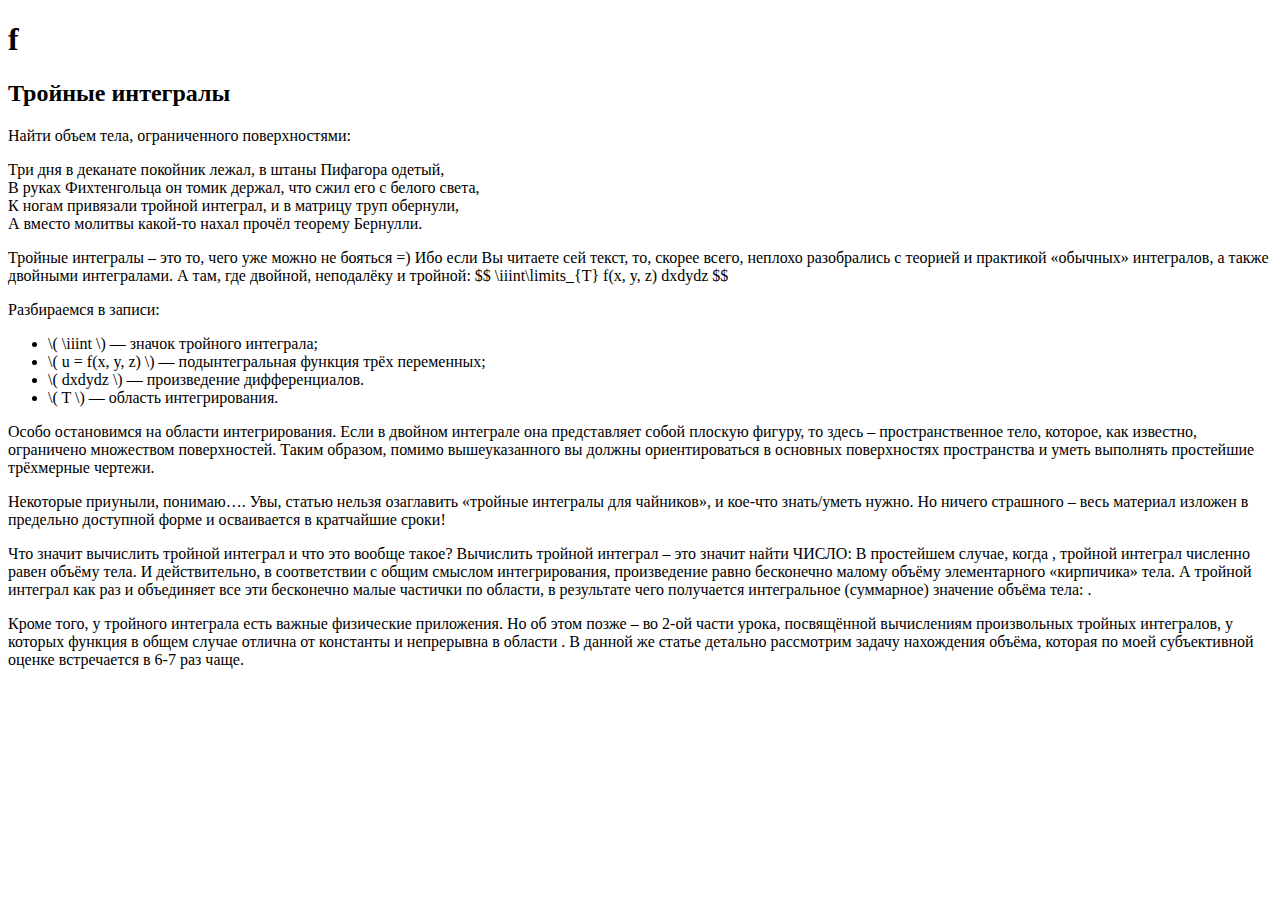
==== index.html @ 7ef9e03a "Structure" ====
﻿<!doctype html>

<html lang="en">

<head>
	<title>Тройные интегралы</title>
	
	<link rel="stylesheet" type="text/css" href="../stylesheets/triple_int_alt.css" media="screen" />
	<link rel="stylesheet" type="text/css" href="../stylesheets/selector_style.css" media="screen" />
	
    <meta http-equiv="Content-Type" content="text/html; charset=UTF-8">
</head>

<body>
	<nav id = "top_bar">
		<h1 id = "logo">f</h1>
	</nav>

	<article id = "content">
		<h2 id = "title">Тройные интегралы</h2>
	
		<figure id = "plot_area">
			<div id = "plot3d"></div>
			<div id = "plot2d"></div>
		</figure>
		
		<section class = "contentSpinner">
			<section class = "lessonPage" id = "volumeLesson">
				<div id = "ui">
					Найти объем тела, ограниченного поверхностями:
					<div id = "volumeSelect"></div>
					<div id = "sectionControl"></div>
					<div id = "originalShapesControl"></div>
					<div id = "options"></div>
				</div>
				<div id = "solution">
					<p>
					Три дня в деканате покойник лежал, в штаны Пифагора одетый, <br>
					В руках Фихтенгольца он томик держал, что сжил его с белого света, <br>
					К ногам привязали тройной интеграл, и в матрицу труп обернули, <br>
					А вместо молитвы какой-то нахал прочёл теорему Бернулли. <br>
					</p>
					
					<p>
					Тройные интегралы – это то, чего уже можно не бояться =) Ибо 
					если Вы читаете сей текст, то, скорее всего, неплохо разобрались 
					с теорией и практикой «обычных» интегралов, а также двойными 
					интегралами. А там, где двойной, неподалёку и тройной:
					$$ \iiint\limits_{T} f(x, y, z) dxdydz $$
					</p>

					<p>
					Разбираемся в записи:
					<ul>
						<li>\( \iiint \) &mdash; значок тройного интеграла;</li>
						<li>\( u = f(x, y, z) \) &mdash; подынтегральная функция трёх переменных;</li>
						<li>\( dxdydz \) &mdash; произведение дифференциалов.</li>
						<li>\( T \) &mdash; область интегрирования.</li>
					</ul>
					</p>
					
					<p>
					Особо остановимся на области интегрирования. Если в двойном 
					интеграле она представляет собой плоскую фигуру, то здесь – 
					пространственное тело, которое, как известно, ограничено 
					множеством поверхностей. Таким образом, помимо вышеуказанного 
					вы должны ориентироваться в основных поверхностях пространства 
					и уметь выполнять простейшие трёхмерные чертежи.
					</p>

					<p>
					Некоторые приуныли, понимаю…. Увы, статью нельзя озаглавить 
					«тройные интегралы для чайников», и кое-что знать/уметь нужно. 
					Но ничего страшного – весь материал изложен в предельно доступной 
					форме и осваивается в кратчайшие сроки!
					</p>
					
					<p>
					Что значит вычислить тройной интеграл и что это вообще такое?
					Вычислить тройной интеграл – это значит найти ЧИСЛО:	
					В простейшем случае, когда , тройной интеграл  численно равен объёму тела. 
					И действительно, в соответствии с общим смыслом интегрирования, произведение 
					равно бесконечно малому объёму элементарного «кирпичика» тела. А тройной
					интеграл как раз и объединяет все эти бесконечно малые частички по области, 
					в результате чего получается интегральное (суммарное) значение объёма тела: .
					</p>

					<p>
					Кроме того, у тройного интеграла есть важные физические приложения. Но об этом позже – 
					во 2-ой части урока, посвящённой вычислениям произвольных тройных интегралов, у 
					которых функция  в общем случае отлична от константы и непрерывна в области . В 
					данной же статье детально рассмотрим задачу нахождения объёма, которая по моей 
					субъективной оценке встречается в 6-7 раз чаще.
					</p>
				</div>
			</section>
		</section>
	</article>
	
	
    <script src="http://cdn.mathjax.org/mathjax/latest/MathJax.js?config=TeX-AMS-MML_HTMLorMML"></script>
	<script type="text/x-mathjax-config">
		MathJax.Hub.Config({
			skipStartupTypeset: true,
			tex2jax: {inlineMath: [['$','$'], ['\\(','\\)']]},
			"HTML-CSS": { linebreaks: { automatic: true, width: "75% container" } }
		});
    </script>
	<script src="problemlist.js"></script>
	<script src="../loader.js"></script>
	<script src = '../src/math_mvc.js'></script>
	<script src = 'triple_integrals.js'></script>
</body>

</html>
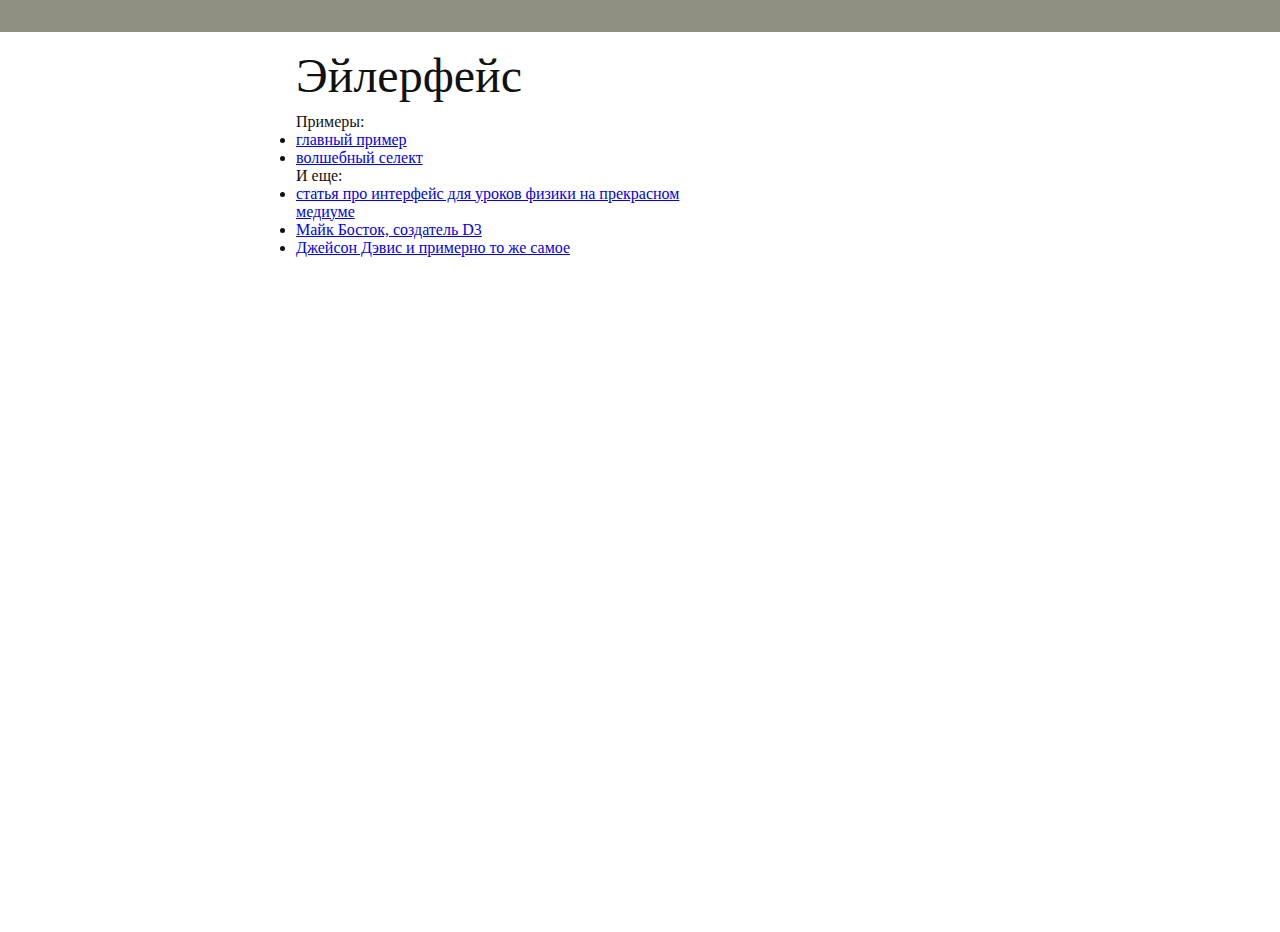
==== commit f21fe042: "index page" ====
--- a/index.html
+++ b/index.html
@@ -3,113 +3,58 @@
 <html lang="en">
 
 <head>
-	<title>Тройные интегралы</title>
+	<meta charset = 'utf-8'/>
+	<meta http-equiv="X-UA-Compatible" content="IE=edge,chrome=1"/>
+	<meta name="viewport" content="width=device-width, initial-scale=1">
 	
-	<link rel="stylesheet" type="text/css" href="../stylesheets/triple_int_alt.css" media="screen" />
-	<link rel="stylesheet" type="text/css" href="../stylesheets/selector_style.css" media="screen" />
+	<title>Дом Эйлерфейса</title>
 	
-    <meta http-equiv="Content-Type" content="text/html; charset=UTF-8">
+	<link rel='stylesheet' href='css/eulerface_layout.css' media='screen' />
+	<link rel='stylesheet' href='css/eulerface_inline.css' media='screen' />
+	<link rel='stylesheet' href='css/eulerface_select.css' media='screen' />
 </head>
 
 <body>
-	<nav id = "top_bar">
-		<h1 id = "logo">f</h1>
-	</nav>
+	<header id = 'mainBar'>
+		<nav id = 'siteNav'>
+			<h1 id = 'logo'>f</h1>
+		</nav>
+		<nav id = 'lessonNav'>
+		</nav>
+	</header>
 
-	<article id = "content">
-		<h2 id = "title">Тройные интегралы</h2>
-	
-		<figure id = "plot_area">
-			<div id = "plot3d"></div>
-			<div id = "plot2d"></div>
-		</figure>
+	<article class = 'articleContent'>
+		<header id = 'articleHeader'>
+			<h1 id = 'articleTitle'>Эйлерфейс</h1>
+		</header>
 		
-		<section class = "contentSpinner">
-			<section class = "lessonPage" id = "volumeLesson">
-				<div id = "ui">
-					Найти объем тела, ограниченного поверхностями:
-					<div id = "volumeSelect"></div>
-					<div id = "sectionControl"></div>
-					<div id = "originalShapesControl"></div>
-					<div id = "options"></div>
-				</div>
-				<div id = "solution">
-					<p>
-					Три дня в деканате покойник лежал, в штаны Пифагора одетый, <br>
-					В руках Фихтенгольца он томик держал, что сжил его с белого света, <br>
-					К ногам привязали тройной интеграл, и в матрицу труп обернули, <br>
-					А вместо молитвы какой-то нахал прочёл теорему Бернулли. <br>
-					</p>
-					
-					<p>
-					Тройные интегралы – это то, чего уже можно не бояться =) Ибо 
-					если Вы читаете сей текст, то, скорее всего, неплохо разобрались 
-					с теорией и практикой «обычных» интегралов, а также двойными 
-					интегралами. А там, где двойной, неподалёку и тройной:
-					$$ \iiint\limits_{T} f(x, y, z) dxdydz $$
-					</p>
-
-					<p>
-					Разбираемся в записи:
-					<ul>
-						<li>\( \iiint \) &mdash; значок тройного интеграла;</li>
-						<li>\( u = f(x, y, z) \) &mdash; подынтегральная функция трёх переменных;</li>
-						<li>\( dxdydz \) &mdash; произведение дифференциалов.</li>
-						<li>\( T \) &mdash; область интегрирования.</li>
-					</ul>
-					</p>
-					
-					<p>
-					Особо остановимся на области интегрирования. Если в двойном 
-					интеграле она представляет собой плоскую фигуру, то здесь – 
-					пространственное тело, которое, как известно, ограничено 
-					множеством поверхностей. Таким образом, помимо вышеуказанного 
-					вы должны ориентироваться в основных поверхностях пространства 
-					и уметь выполнять простейшие трёхмерные чертежи.
-					</p>
-
-					<p>
-					Некоторые приуныли, понимаю…. Увы, статью нельзя озаглавить 
-					«тройные интегралы для чайников», и кое-что знать/уметь нужно. 
-					Но ничего страшного – весь материал изложен в предельно доступной 
-					форме и осваивается в кратчайшие сроки!
-					</p>
-					
-					<p>
-					Что значит вычислить тройной интеграл и что это вообще такое?
-					Вычислить тройной интеграл – это значит найти ЧИСЛО:	
-					В простейшем случае, когда , тройной интеграл  численно равен объёму тела. 
-					И действительно, в соответствии с общим смыслом интегрирования, произведение 
-					равно бесконечно малому объёму элементарного «кирпичика» тела. А тройной
-					интеграл как раз и объединяет все эти бесконечно малые частички по области, 
-					в результате чего получается интегральное (суммарное) значение объёма тела: .
-					</p>
-
-					<p>
-					Кроме того, у тройного интеграла есть важные физические приложения. Но об этом позже – 
-					во 2-ой части урока, посвящённой вычислениям произвольных тройных интегралов, у 
-					которых функция  в общем случае отлична от константы и непрерывна в области . В 
-					данной же статье детально рассмотрим задачу нахождения объёма, которая по моей 
-					субъективной оценке встречается в 6-7 раз чаще.
-					</p>
-				</div>
-			</section>
+		<section class = 'articlePage'>
+			<div class = 'bodyText'>
+				Примеры:
+				<ul>
+					<li><a href = 'examples/basic.html'>главный пример</a></li>
+					<li><a href = 'examples/select_demo.html'>волшебный селект</a></li>
+				</ul>
+			</div>
+		</section>
+		
+		<section class = 'articlePage'>
+			<div class = 'bodyText'>
+				И еще:
+				<ul>
+					<li><a href = 'https://medium.com/@kskiviolin/designing-tomorrows-physics-education-9cf92091a030'>
+						статья про интерфейс для уроков физики на прекрасном медиуме
+					</a></li>
+					<li><a href = 'http://bost.ocks.org/mike/algorithms/'>
+						Майк Босток, создатель D3
+					</a></li>
+					<li><a href = 'http://www.jasondavies.com/poisson-disc/'>
+						Джейсон Дэвис и примерно то же самое
+					</a></li>
+				</ul>
+			</div>
 		</section>
 	</article>
-	
-	
-    <script src="http://cdn.mathjax.org/mathjax/latest/MathJax.js?config=TeX-AMS-MML_HTMLorMML"></script>
-	<script type="text/x-mathjax-config">
-		MathJax.Hub.Config({
-			skipStartupTypeset: true,
-			tex2jax: {inlineMath: [['$','$'], ['\\(','\\)']]},
-			"HTML-CSS": { linebreaks: { automatic: true, width: "75% container" } }
-		});
-    </script>
-	<script src="problemlist.js"></script>
-	<script src="../loader.js"></script>
-	<script src = '../src/math_mvc.js'></script>
-	<script src = 'triple_integrals.js'></script>
 </body>
 
 </html>--- a/css/eulerface_layout.css
+++ b/css/eulerface_layout.css
@@ -0,0 +1,38 @@
+@import url(http://fonts.googleapis.com/css?family=Averia+Sans+Libre:400,300italic,700);
+
+@import url(eulerface_layout_s.css);
+@import url(eulerface_layout_m.css) (min-width: 47em) and (max-width: 83.99em);
+@import url(eulerface_layout_l.css) (min-width: 84em);
+
+* {
+	margin: 0;
+	padding: 0;
+}
+
+body {
+	font-family: 'PT Serif', serif;
+	color: #111;
+	height: 100%;
+}
+
+#mainBar {
+	background: #909080;
+	*border-right: 2px solid #909080;
+}
+
+.articleHeader: {
+}
+
+.visualDesc {
+	color: rgba(0, 0, 0, .6);
+}
+
+.dynamicBlock {
+}
+
+.control {
+	vertical-align: top;
+}
+
+.controlled {
+}--- a/css/eulerface_inline.css
+++ b/css/eulerface_inline.css
@@ -0,0 +1,4 @@
+.mmvce {
+	background: #acc;
+	border-radius: 1pt;
+}
--- a/css/eulerface_select.css
+++ b/css/eulerface_select.css
@@ -0,0 +1,71 @@
+.dropDown {
+	position: absolute;
+	width: 100%;
+	top: 100%;
+	left: -1px;
+	visibility: hidden;
+	background: white;
+	margin-top: -.6em;
+	border-radius: 0 0 1em 1em;
+	border: solid .1em #909080;
+	border-top: none;
+	overflow-y: scroll;
+	z-index: 999;
+}
+
+.selectContainer {
+	display: table;
+	position: relative;
+	border: solid .1em #909080;
+	border-radius: .6em;
+	width: 100%;
+}
+
+.selectActive {
+	display: table-cell;
+	width: 90%;
+}
+
+.dropper {
+	display: table-cell;
+	width: 1.2em;
+	height: 100%;
+	border-left: .1em solid rgba(144, 144, 128, .4);
+}
+
+.dropper:hover .arrow-down {
+	border-top-color: orangered;
+}
+
+.arrow-down {
+	width: 0; 
+	height: 0; 
+	border-left: .4em solid transparent;
+	border-right: .4em solid transparent;
+	margin-left: auto;
+	margin-right: auto;
+	border-top: .6em solid #909080;
+	user-select: none;
+}
+
+.option {
+	padding-top: 0.7em;
+	padding-bottom: 0.7em;
+}
+
+.option:last-child {	
+	border-bottom-left-radius: 8px;
+}
+
+.option:only-child {	
+	border-bottom-left-radius: 8px;
+	border-top-left-radius: 8px;
+}
+
+.option:hover {
+	background: #F0F0E0;
+}
+
+html {
+	height: 100%;
+}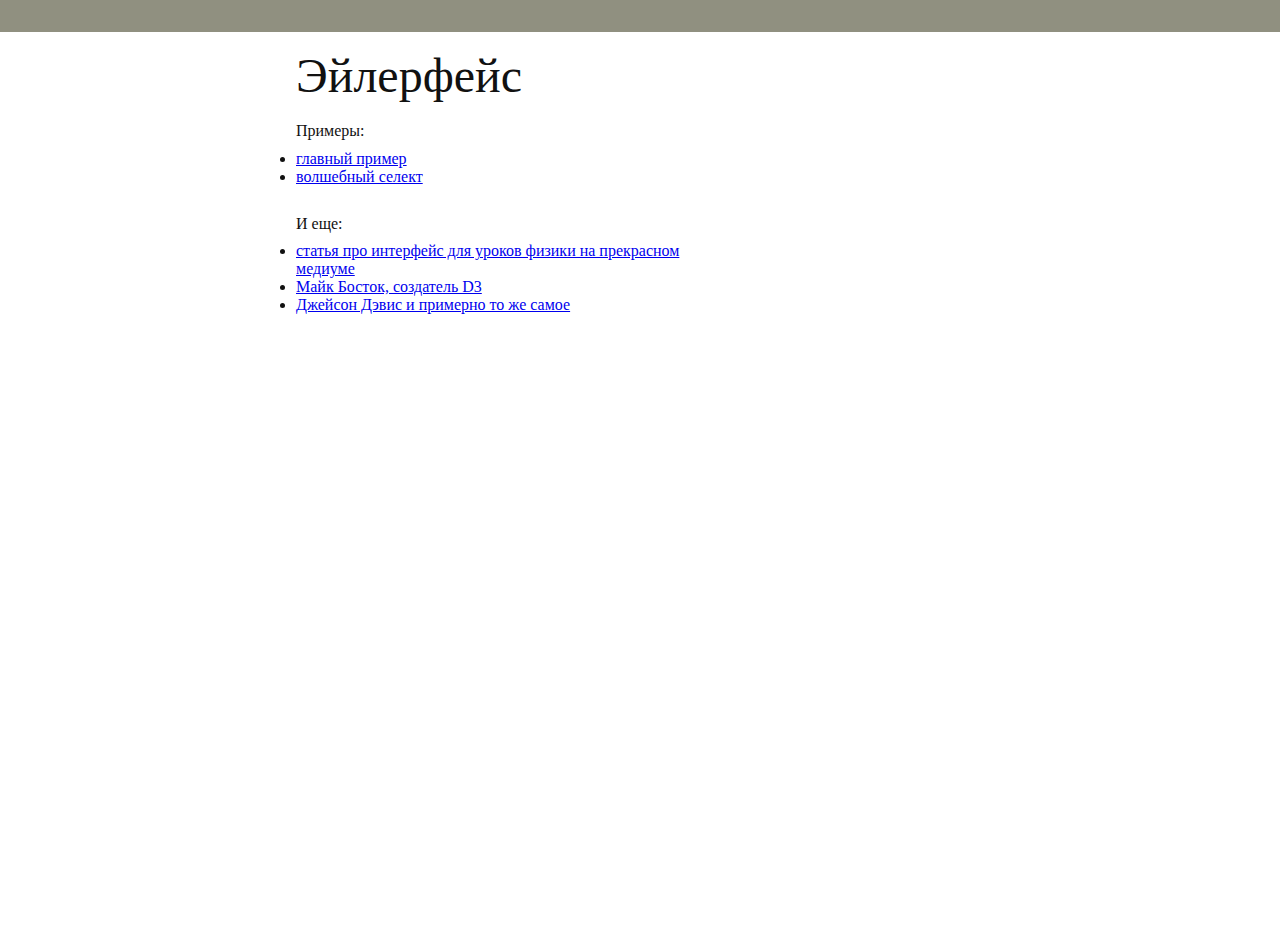
==== commit 2e0e7a53: "paragraphs" ====
--- a/index.html
+++ b/index.html
@@ -30,28 +30,32 @@
 		
 		<section class = 'articlePage'>
 			<div class = 'bodyText'>
-				Примеры:
-				<ul>
-					<li><a href = 'examples/basic.html'>главный пример</a></li>
-					<li><a href = 'examples/select_demo.html'>волшебный селект</a></li>
-				</ul>
+				<p>
+					Примеры:
+					<ul>
+						<li><a href = 'examples/basic.html'>главный пример</a></li>
+						<li><a href = 'examples/select_demo.html'>волшебный селект</a></li>
+					</ul>
+				</p>
 			</div>
 		</section>
 		
 		<section class = 'articlePage'>
 			<div class = 'bodyText'>
-				И еще:
-				<ul>
-					<li><a href = 'https://medium.com/@kskiviolin/designing-tomorrows-physics-education-9cf92091a030'>
-						статья про интерфейс для уроков физики на прекрасном медиуме
-					</a></li>
-					<li><a href = 'http://bost.ocks.org/mike/algorithms/'>
-						Майк Босток, создатель D3
-					</a></li>
-					<li><a href = 'http://www.jasondavies.com/poisson-disc/'>
-						Джейсон Дэвис и примерно то же самое
-					</a></li>
-				</ul>
+				<p>
+					И еще:
+					<ul>
+						<li><a href = 'https://medium.com/@kskiviolin/designing-tomorrows-physics-education-9cf92091a030'>
+							статья про интерфейс для уроков физики на прекрасном медиуме
+						</a></li>
+						<li><a href = 'http://bost.ocks.org/mike/algorithms/'>
+							Майк Босток, создатель D3
+						</a></li>
+						<li><a href = 'http://www.jasondavies.com/poisson-disc/'>
+							Джейсон Дэвис и примерно то же самое
+						</a></li>
+					</ul>
+				</p>
 			</div>
 		</section>
 	</article>
